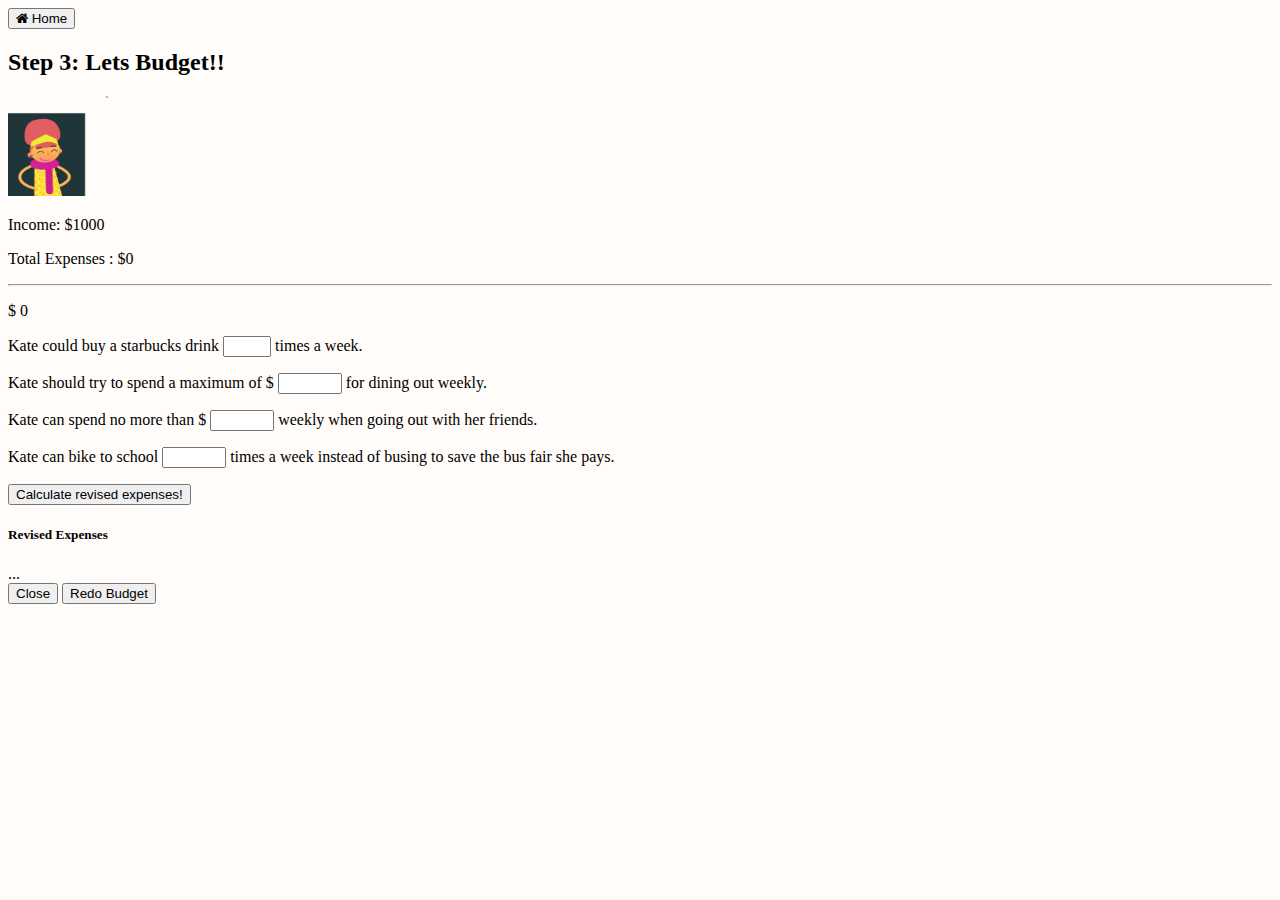
==== html/budgeting.html @ 65baf549 "start" ====
<!DOCTYPE html>
<html>

	<head>
		<meta charset="utf-8">
		<meta name="viewport" content="width=device-width, initial-scale=1">

		<!-- Latest compiled and minified CSS -->
		<link href="https://cdn.jsdelivr.net/npm/bootstrap@5.0.1/dist/css/bootstrap.min.css" rel="stylesheet" integrity="sha384-+0n0xVW2eSR5OomGNYDnhzAbDsOXxcvSN1TPprVMTNDbiYZCxYbOOl7+AMvyTG2x" crossorigin="anonymous">

		<!-- jQuery library -->
		<script src="https://ajax.googleapis.com/ajax/libs/jquery/3.5.1/jquery.min.js"></script>

		<!-- Popper JS -->
		<script src="https://cdnjs.cloudflare.com/ajax/libs/popper.js/1.16.0/umd/popper.min.js"></script>

		<!-- Latest compiled JavaScript -->
		<script src="https://maxcdn.bootstrapcdn.com/bootstrap/4.5.2/js/bootstrap.min.js"></script>
		<link rel="stylesheet" type="text/css" href="../css/style.css"/>
		<link rel="stylesheet" href="https://cdnjs.cloudflare.com/ajax/libs/font-awesome/4.7.0/css/font-awesome.min.css">
		<script src="../script.js" type="text/javascript"></script>
	</head>

	<body>
		<button class="btn" onclick="document.location='storyLineOptions.html'"><i class="fa fa-home"></i> Home</button>
		<div class="container">


			<div class="row">
				<h2>Step 3: Lets Budget!!</h2>
				<div class="col"><img src="../assets/1.png" class="rounded-circle" alt="animated character" width="100" height="100"></div>

				<div class="col">
					<div class="card">
						<div class="card-body">
							<p>Income: <span id="income"> $1000</span></p>
							<p>Total Expenses : <span id="expense">$0</span></p>
							<hr />
							<p id="leftover">$ 0</p>
						</div>
					</div>
				</div>
			</div>


			<div class="container">
				<p>Kate could buy a starbucks drink <input type="number" id="quantity" name="drinks" min="0" max="5"> times a week.</p>

				<p>Kate should try to spend a maximum of $ <input type="number" id="eatOut" name="quantity" min="0" max="200"> for dining out weekly.</p>

				<p>Kate can spend no more than $ <input type="number" id="friends" name="quantity" min="0" max="200"> weekly when going out with her friends.</p>

				<p>Kate can bike to school <input type="number" id="friends" name="quantity" min="0" max="200"> times a week instead of busing to save the bus fair she pays.</p>
				<!-- Button trigger modal -->
				<button type="button" class="btn btn-primary" data-toggle="modal" data-target="#resultModal">
					Calculate revised expenses!
				</button>

				<!-- Modal -->
				<div class="modal fade" id="resultModal" tabindex="-1" role="dialog" aria-labelledby="exampleModalCenterTitle" aria-hidden="true">
					<div class="modal-dialog modal-dialog-centered" role="document">
						<div class="modal-content">
							<div class="modal-header">
								<h5 class="modal-title" id="modalTitle">Revised Expenses</h5>
							</div>
							<div class="modal-body">
								...
							</div>
							<div class="modal-footer">
								<button type="button" class="btn btn-secondary" data-dismiss="modal">Close</button>
								<button type="button" class="btn btn-secondary" >Redo Budget</button>
							</div>
						</div>
					</div>
				</div>
				
			</div>


		</div>
	</body>

</html>
---- css/style.css ----
body {
	 background-color: #FFFCF9;
	 
}


container{
	padding: 4px;
}



.box {
        display: flex;
        flex: 1 0 21%;
        flex-flow: wrap;
		margin: 5px;
		height: 100px;
        
      }
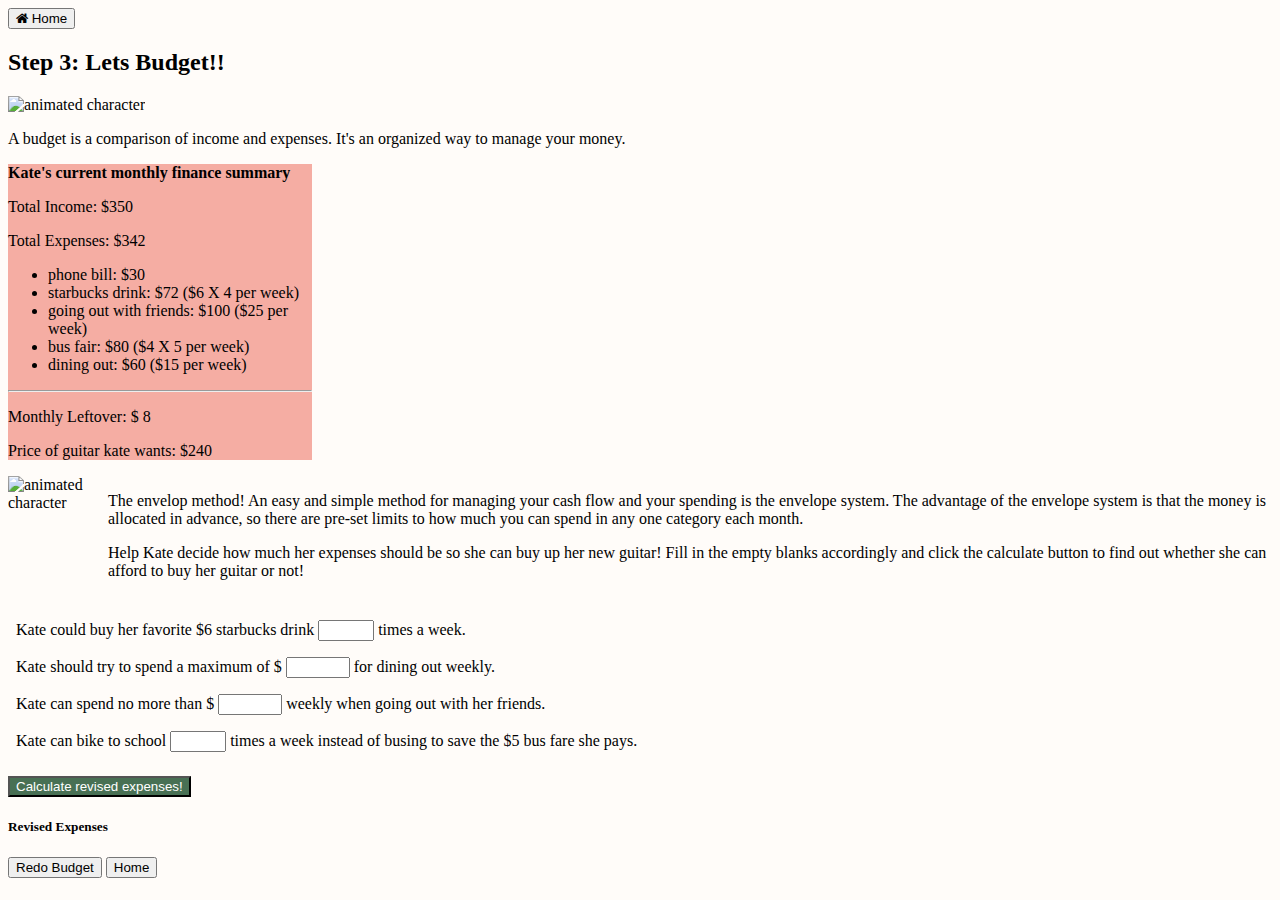
==== commit 7ad42c18: "button" ====
--- a/html/budgeting.html
+++ b/html/budgeting.html
@@ -1,12 +1,16 @@
 <!DOCTYPE html>
 <html>
-
 	<head>
-		<meta charset="utf-8">
-		<meta name="viewport" content="width=device-width, initial-scale=1">
+		<meta charset="utf-8" />
+		<meta name="viewport" content="width=device-width, initial-scale=1" />
 
 		<!-- Latest compiled and minified CSS -->
-		<link href="https://cdn.jsdelivr.net/npm/bootstrap@5.0.1/dist/css/bootstrap.min.css" rel="stylesheet" integrity="sha384-+0n0xVW2eSR5OomGNYDnhzAbDsOXxcvSN1TPprVMTNDbiYZCxYbOOl7+AMvyTG2x" crossorigin="anonymous">
+		<link
+			href="https://cdn.jsdelivr.net/npm/bootstrap@5.0.1/dist/css/bootstrap.min.css"
+			rel="stylesheet"
+			integrity="sha384-+0n0xVW2eSR5OomGNYDnhzAbDsOXxcvSN1TPprVMTNDbiYZCxYbOOl7+AMvyTG2x"
+			crossorigin="anonymous"
+		/>
 
 		<!-- jQuery library -->
 		<script src="https://ajax.googleapis.com/ajax/libs/jquery/3.5.1/jquery.min.js"></script>
@@ -16,68 +20,161 @@
 
 		<!-- Latest compiled JavaScript -->
 		<script src="https://maxcdn.bootstrapcdn.com/bootstrap/4.5.2/js/bootstrap.min.js"></script>
-		<link rel="stylesheet" type="text/css" href="../css/style.css"/>
-		<link rel="stylesheet" href="https://cdnjs.cloudflare.com/ajax/libs/font-awesome/4.7.0/css/font-awesome.min.css">
+		<link rel="stylesheet" type="text/css" href="../css/style.css" />
+		<link
+			rel="stylesheet"
+			href="https://cdnjs.cloudflare.com/ajax/libs/font-awesome/4.7.0/css/font-awesome.min.css"
+		/>
 		<script src="../script.js" type="text/javascript"></script>
 	</head>
 
 	<body>
-		<button class="btn" onclick="document.location='storyLineOptions.html'"><i class="fa fa-home"></i> Home</button>
+		<button class="btn" onclick="document.location='storyLineOptions.html'">
+			<i class="fa fa-home"></i> Home
+		</button>
 		<div class="container">
-
-
 			<div class="row">
 				<h2>Step 3: Lets Budget!!</h2>
-				<div class="col"><img src="../assets/1.png" class="rounded-circle" alt="animated character" width="100" height="100"></div>
+				<div class="col">
+					<img
+						src="../assets/Calculator-pana.png"
+						alt="animated character"
+						width="250"
+						height="250"
+					/>
+					<p>
+						A budget is a comparison of income and expenses. It's an organized way
+						to manage your money. </p>
+				</div>
 
 				<div class="col">
-					<div class="card">
+					<div class="card" style="width: 19em; background-color: #f5ada3;">
 						<div class="card-body">
-							<p>Income: <span id="income"> $1000</span></p>
-							<p>Total Expenses : <span id="expense">$0</span></p>
+							<p><b>Kate's current monthly finance summary</b></p>
+							<p>Total Income: $350</p>
+							<p>Total Expenses: $342</p>
+							<ul>
+								<li>phone bill: $30</li>
+								<li>starbucks drink: $72 ($6 X 4 per week)</li>
+								<li>going out with friends: $100 ($25 per week)</li>
+								<li>bus fair: $80 ($4 X 5 per week)</li>
+								<li>dining out: $60 ($15 per week)</li>
+							</ul>
 							<hr />
-							<p id="leftover">$ 0</p>
+							<p id="leftover">Monthly Leftover: $ 8</p>
+							<p>Price of guitar kate wants: $240</p>
 						</div>
 					</div>
 				</div>
 			</div>
 
+			<div class="container" style="float: left;">
+				<img
+						src="../assets/envelop.png"
+						alt="animated character"
+						width="100"
+						height="100"
+						style="float: left;"
+					/>
+					<p>The envelop method! 
+						
+						An easy and simple method
+						for managing your cash flow and your spending is the envelope system.
+						The advantage of the envelope system is that the money is allocated in
+						advance, so there are pre-set limits to how much you can spend in any
+						one category each month.</p>
+					 Help Kate decide how much her expenses should
+					be so she can buy up her new guitar! Fill in the empty blanks
+					accordingly and click the calculate button to find out whether she can
+					afford to buy her guitar or not!
+				</p>
+				<div style="padding: 8px">
+					<i class="bi bi-envelope"></i>
+					<p>
+						Kate could buy her favorite $6 starbucks drink
+						<input type="number" id="drinks" name="quantity" min="0" max="50" />
+						times a week.
+					</p>
+					<i class="bi bi-envelope"></i>
+					<p>
+						Kate should try to spend a maximum of $
+						<input
+							type="number"
+							id="eatOut"
+							name="quantity"
+							min="0"
+							max="200"
+						/>
+						for dining out weekly.
+					</p>
 
-			<div class="container">
-				<p>Kate could buy a starbucks drink <input type="number" id="quantity" name="drinks" min="0" max="5"> times a week.</p>
+					<p>
+						Kate can spend no more than $
+						<input
+							type="number"
+							id="friends"
+							name="quantity"
+							min="0"
+							max="200"
+						/>
+						weekly when going out with her friends.
+					</p>
 
-				<p>Kate should try to spend a maximum of $ <input type="number" id="eatOut" name="quantity" min="0" max="200"> for dining out weekly.</p>
-
-				<p>Kate can spend no more than $ <input type="number" id="friends" name="quantity" min="0" max="200"> weekly when going out with her friends.</p>
-
-				<p>Kate can bike to school <input type="number" id="friends" name="quantity" min="0" max="200"> times a week instead of busing to save the bus fair she pays.</p>
+					<p>
+						Kate can bike to school
+						<input
+							type="number"
+							id="bus"
+							name="quantity"
+							min="0"
+							max="50"
+						/>
+						times a week instead of busing to save the $5 bus fare she pays.
+					</p>
+				</div>
 				<!-- Button trigger modal -->
-				<button type="button" class="btn btn-primary" data-toggle="modal" data-target="#resultModal">
+				<button
+					type="button"
+					class="btn btn-success"
+					data-toggle="modal"
+					data-target="#resultModal"
+					onclick="calculate()"
+				>
 					Calculate revised expenses!
 				</button>
 
 				<!-- Modal -->
-				<div class="modal fade" id="resultModal" tabindex="-1" role="dialog" aria-labelledby="exampleModalCenterTitle" aria-hidden="true">
+				<div
+					class="modal fade"
+					id="resultModal"
+					tabindex="-1"
+					role="dialog"
+					aria-labelledby="exampleModalCenterTitle"
+					aria-hidden="true"
+				>
 					<div class="modal-dialog modal-dialog-centered" role="document">
 						<div class="modal-content">
 							<div class="modal-header">
 								<h5 class="modal-title" id="modalTitle">Revised Expenses</h5>
 							</div>
-							<div class="modal-body">
-								...
+							<div class="modal-body"><p id="summary"></p>
 							</div>
 							<div class="modal-footer">
-								<button type="button" class="btn btn-secondary" data-dismiss="modal">Close</button>
-								<button type="button" class="btn btn-secondary" >Redo Budget</button>
+								<button
+									type="button"
+									class="btn btn-secondary"
+									data-dismiss="modal"
+								>
+									Redo Budget
+								</button>
+								<button type="button" class="btn btn-secondary" onclick="document.location='storyLineOptions.html'">
+									Home
+								</button>
 							</div>
 						</div>
 					</div>
 				</div>
-				
 			</div>
-
-
 		</div>
 	</body>
-
-</html>+</html>
--- a/css/style.css
+++ b/css/style.css
@@ -1,20 +1,23 @@
 body {
-	 background-color: #FFFCF9;
-	 
+	background-color: #fffcf9;
 }
 
-
-container{
+container {
 	padding: 4px;
 }
 
-
+.btn-success {
+	background-color: #487054;
+	color: white;
+}
+.col-sm-6 {
+	padding-top: 16px;
+}
 
 .box {
-        display: flex;
-        flex: 1 0 21%;
-        flex-flow: wrap;
-		margin: 5px;
-		height: 100px;
-        
-      }+	display: flex;
+	flex: 1 0 21%;
+	flex-flow: wrap;
+	margin: 5px;
+	height: 100px;
+}
